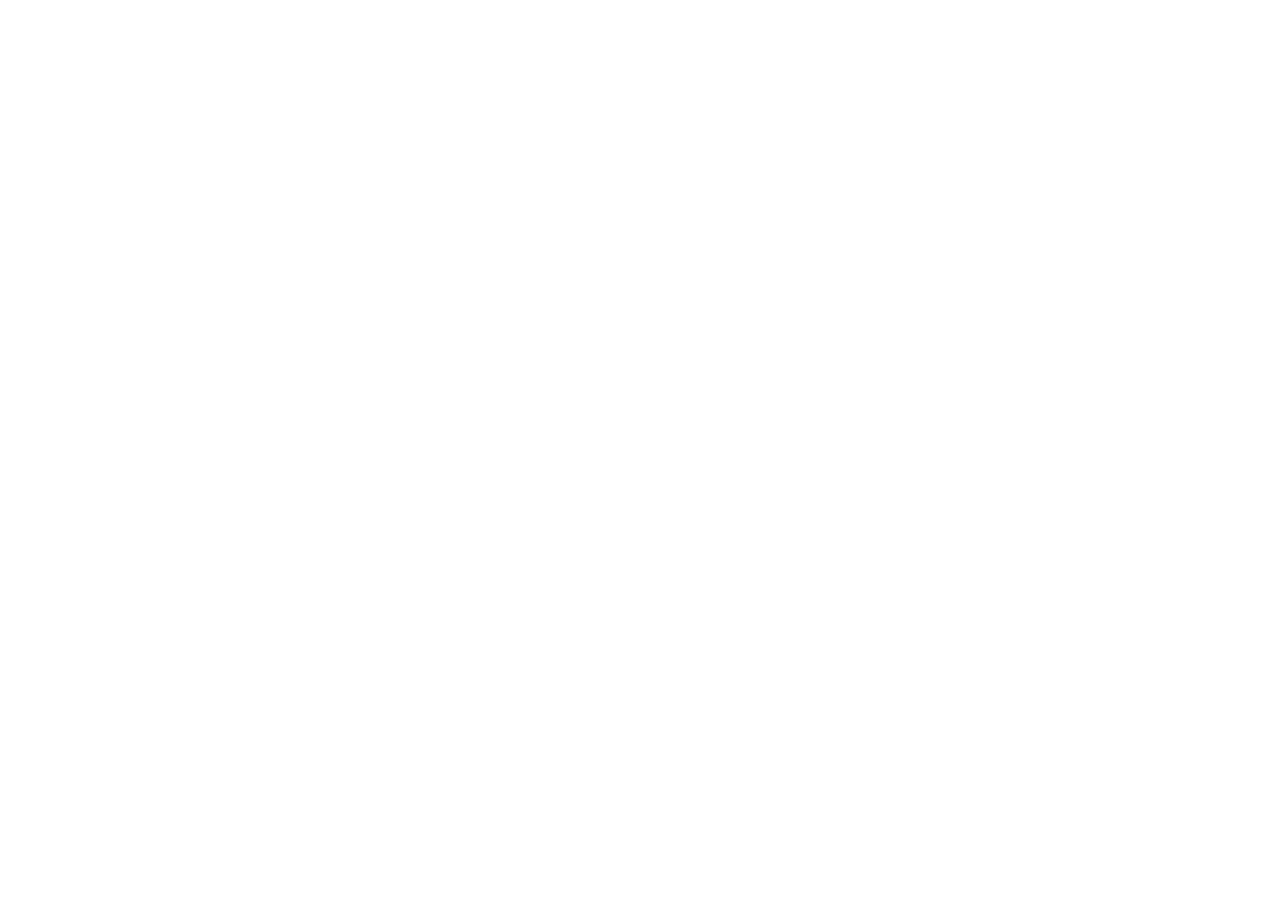
==== pages.html/email.html @ e22e37ec "Add email.html and link to said file" ====
<!DOCTYPE html>
<html lang="en">
<head>
    <meta charset="UTF-8">
    <meta http-equiv="X-UA-Compatible" content="IE=edge">
    <meta name="viewport" content="width=device-width, initial-scale=1.0">
    <title>Confirmation Email</title>
</head>
<body>
    
</body>
</html>
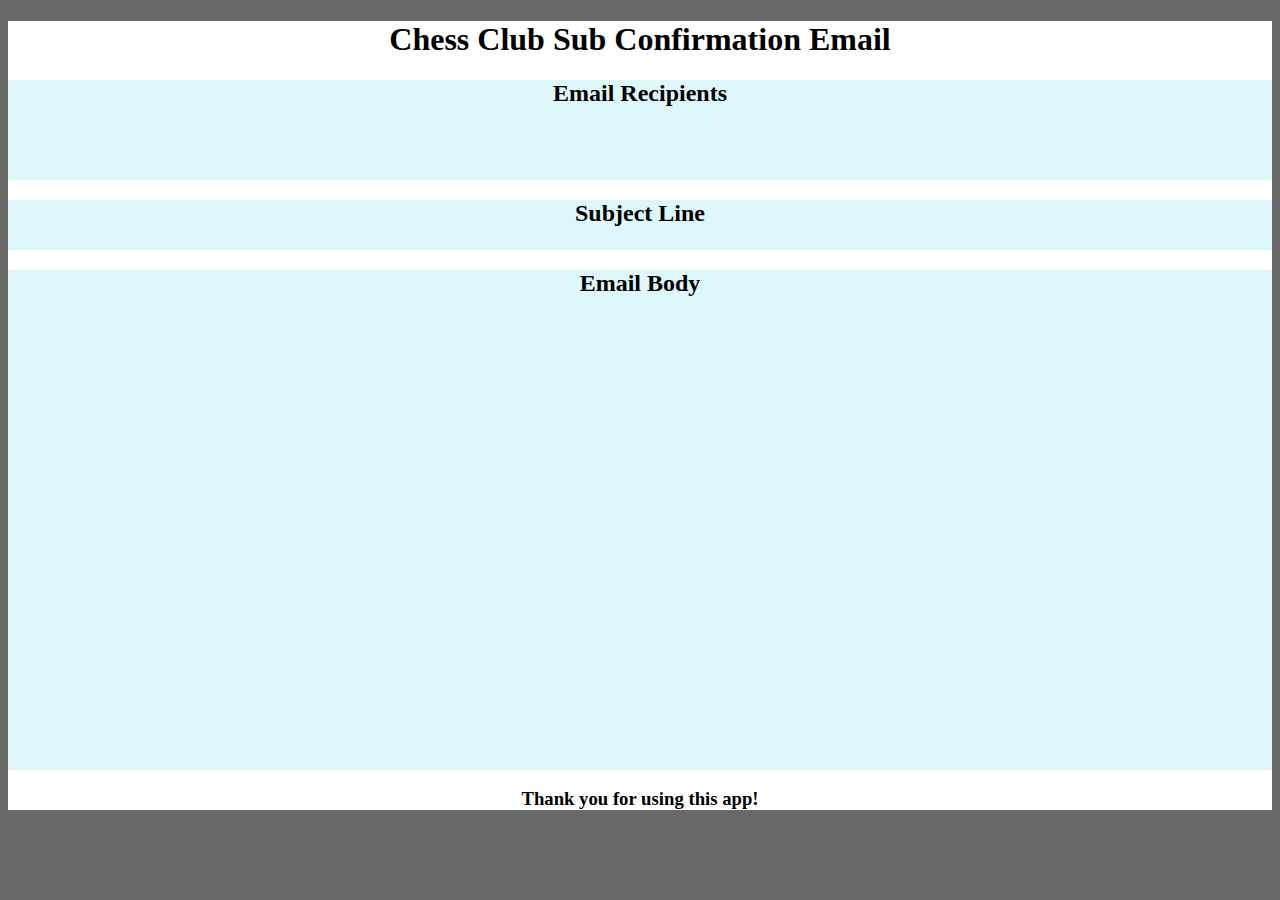
==== commit 2da42277: "Add foundation to email.html and email.css" ====
--- a/pages.html/email.html
+++ b/pages.html/email.html
@@ -4,9 +4,34 @@
     <meta charset="UTF-8">
     <meta http-equiv="X-UA-Compatible" content="IE=edge">
     <meta name="viewport" content="width=device-width, initial-scale=1.0">
+    <link rel="stylesheet" href="../styles/email.css">
     <title>Confirmation Email</title>
 </head>
 <body>
-    
+    <div class="big-card">
+        <h1>
+            Chess Club Sub Confirmation Email
+        </h1>
+
+        <div class="small-card recipients">
+            <h2>
+                Email Recipients
+            </h2>
+        </div>
+
+        <div class="small-card subject">
+            <h2>
+                Subject Line
+            </h2>
+        </div>
+
+        <div class="small-card emailbody">
+            <h2>
+                Email Body
+            </h2>
+        </div>
+
+        <h3>Thank you for using this app!</h3>
+    </div>
 </body>
 </html>--- a/styles/email.css
+++ b/styles/email.css
@@ -0,0 +1,24 @@
+body {
+    background-color: dimgray;
+    text-align: center;
+}
+
+.big-card {
+    background-color: white;
+}
+
+.small-card {
+    background-color: rgb(121, 224, 238, 25%);
+}
+
+.recipients {
+    height: 100px;
+}
+
+.subject {
+    height: 50px;
+}
+
+.emailbody {
+    height: 500px;
+}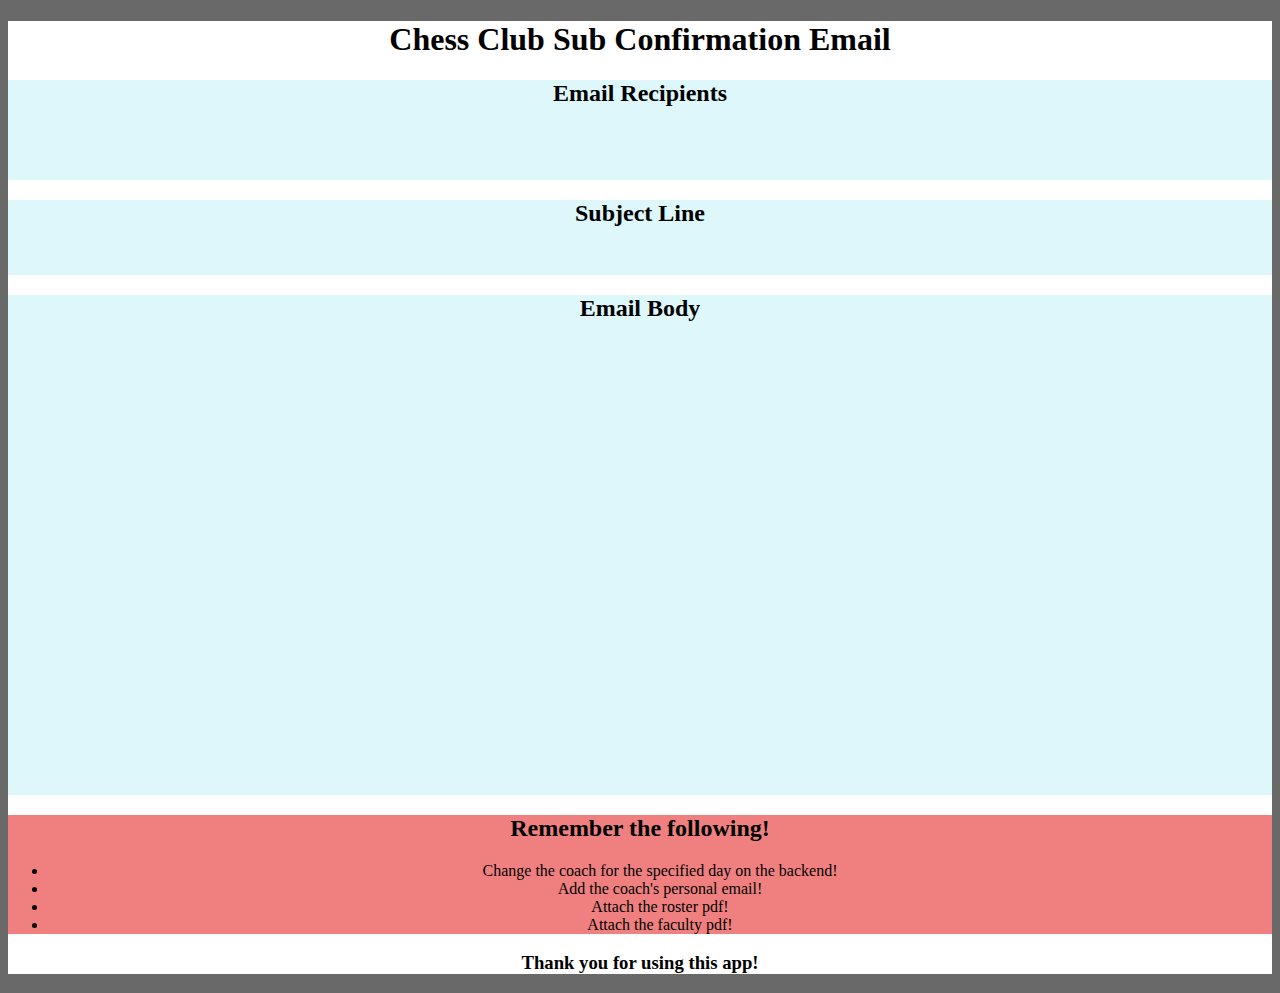
==== commit 2bd09303: "Add warnings to email.html" ====
--- a/pages.html/email.html
+++ b/pages.html/email.html
@@ -31,6 +31,18 @@
             </h2>
         </div>
 
+        <div class="warning">
+            <h2>
+                Remember the following!
+            </h2>
+            <ul>
+                <li>Change the coach for the specified day on the backend!</li>
+                <li>Add the coach's personal email!</li>
+                <li>Attach the roster pdf!</li>
+                <li>Attach the faculty pdf!</li>
+            </ul>
+        </div>
+
         <h3>Thank you for using this app!</h3>
     </div>
 </body>
--- a/styles/email.css
+++ b/styles/email.css
@@ -16,9 +16,13 @@
 }
 
 .subject {
-    height: 50px;
+    height: 75px;
 }
 
 .emailbody {
     height: 500px;
+}
+
+.warning {
+    background-color: lightcoral;
 }